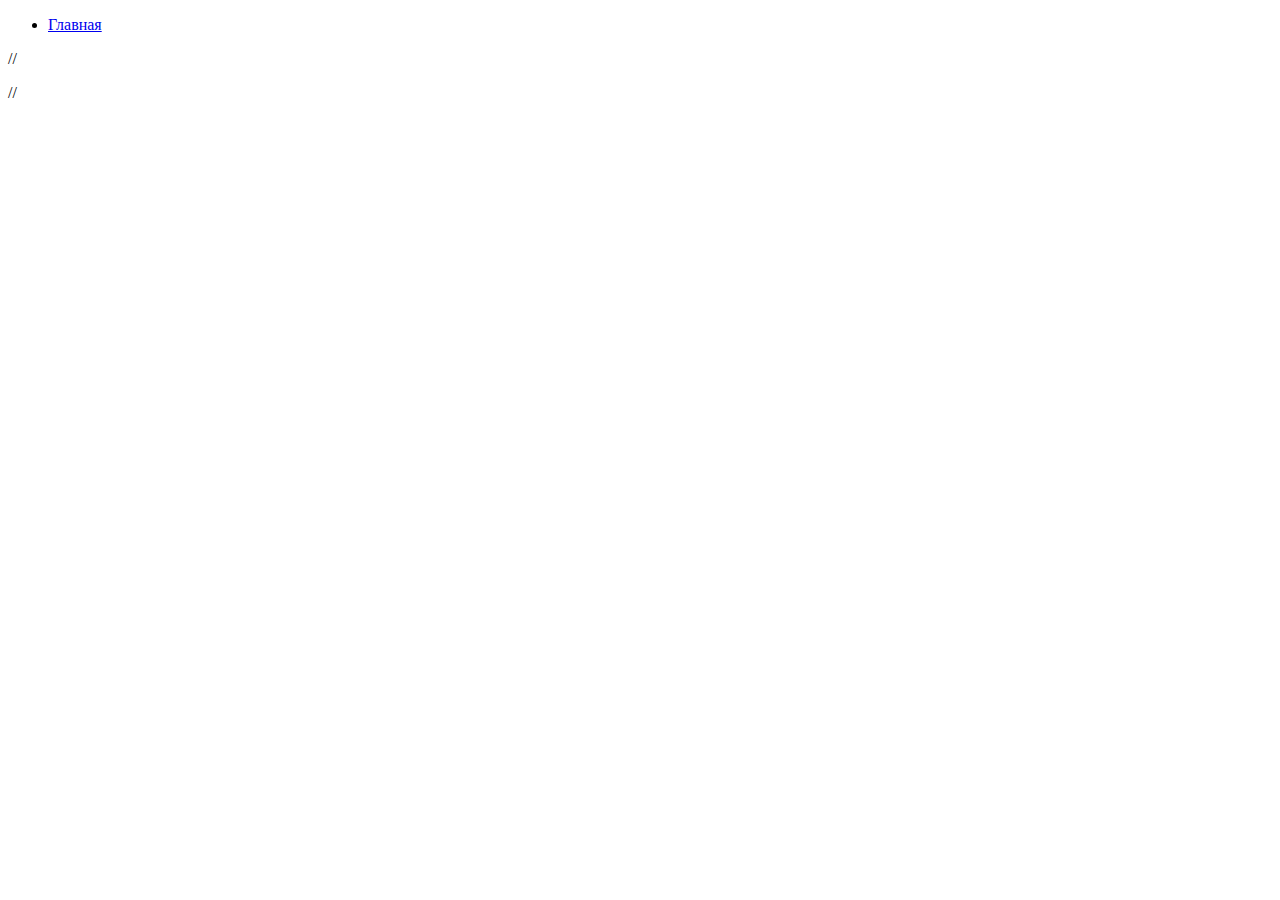
==== about.html @ c39a1c64 "1" ====
<!DOCTYPE html>
<html lang="en">
<head>
    <meta charset="UTF-8">
    <title>Обо мне</title>
</head>
<body>

<header>
    <nav>
        <ul class="nav">
            <li><a href="./lab2.html">Главная</a></li>
        </ul>
    </nav>
    </header>
    <main>
        <p>//</p>
    </main>
    <footer> //</footer>
</body>

</html>
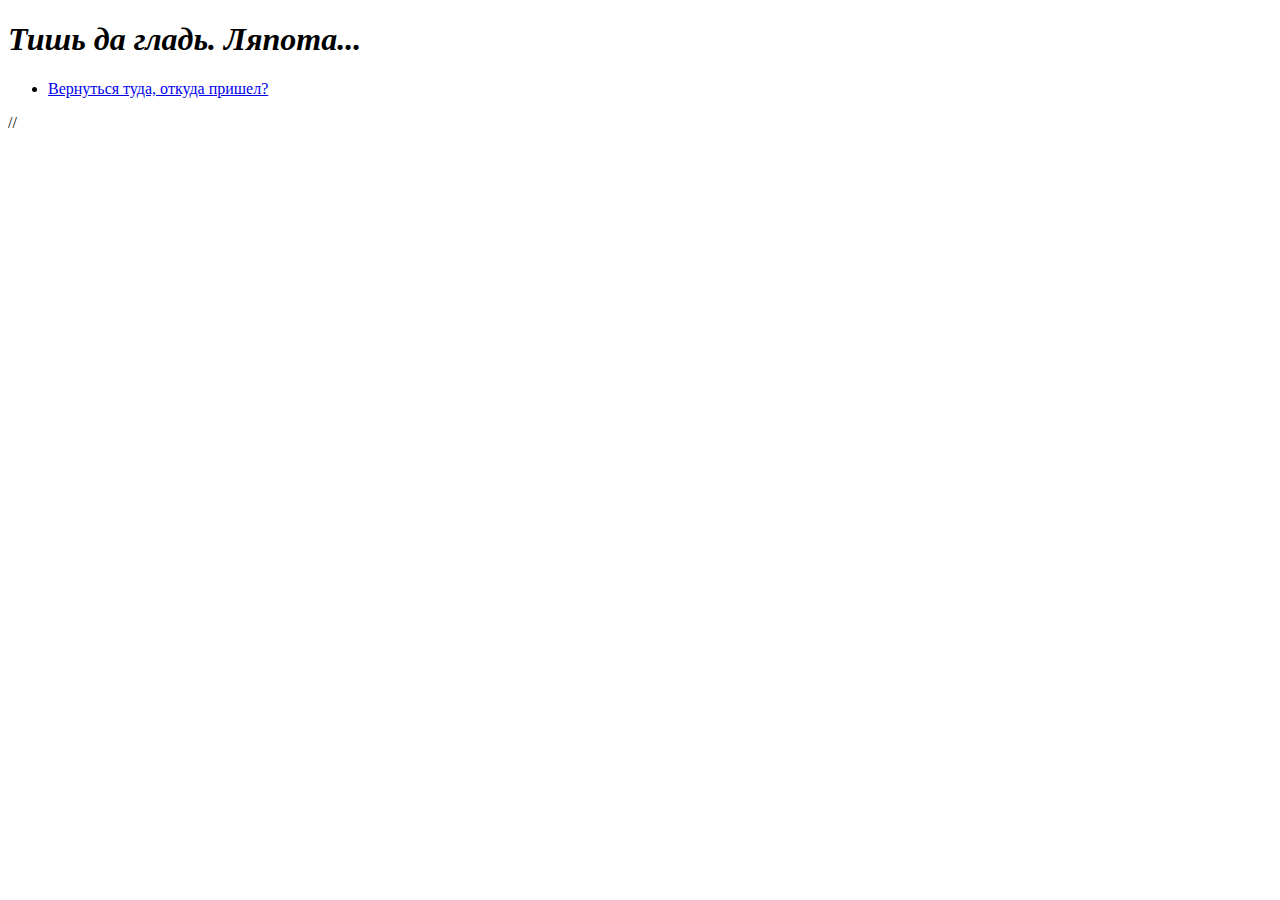
==== commit 16c203ce: "1" ====
--- a/about.html
+++ b/about.html
@@ -2,21 +2,37 @@
 <html lang="en">
 <head>
     <meta charset="UTF-8">
-    <title>Обо мне</title>
+    <title>Информации обо мне здесь нет</title>
 </head>
+
 <body>
+ <header>
+    <p>
+       <em>
+    <font face="Verdana"><h1>Тишь да гладь. Ляпота...</h1></font>
+</em> 
+    </p>
+ </header>
 
-<header>
-    <nav>
-        <ul class="nav">
-            <li><a href="./lab2.html">Главная</a></li>
-        </ul>
-    </nav>
-    </header>
     <main>
-        <p>//</p>
+        <nav>
+            <ul class="nav">
+    
+                <li><a href="./lab2.html">Вернуться туда, откуда пришел?</a></li>
+    
+            </ul>
+    
+        </nav>
+
+        <p>
+
+        </p>
+
     </main>
-    <footer> //</footer>
+    
+    <footer> //
+
+    </footer>
 </body>
 
 </html>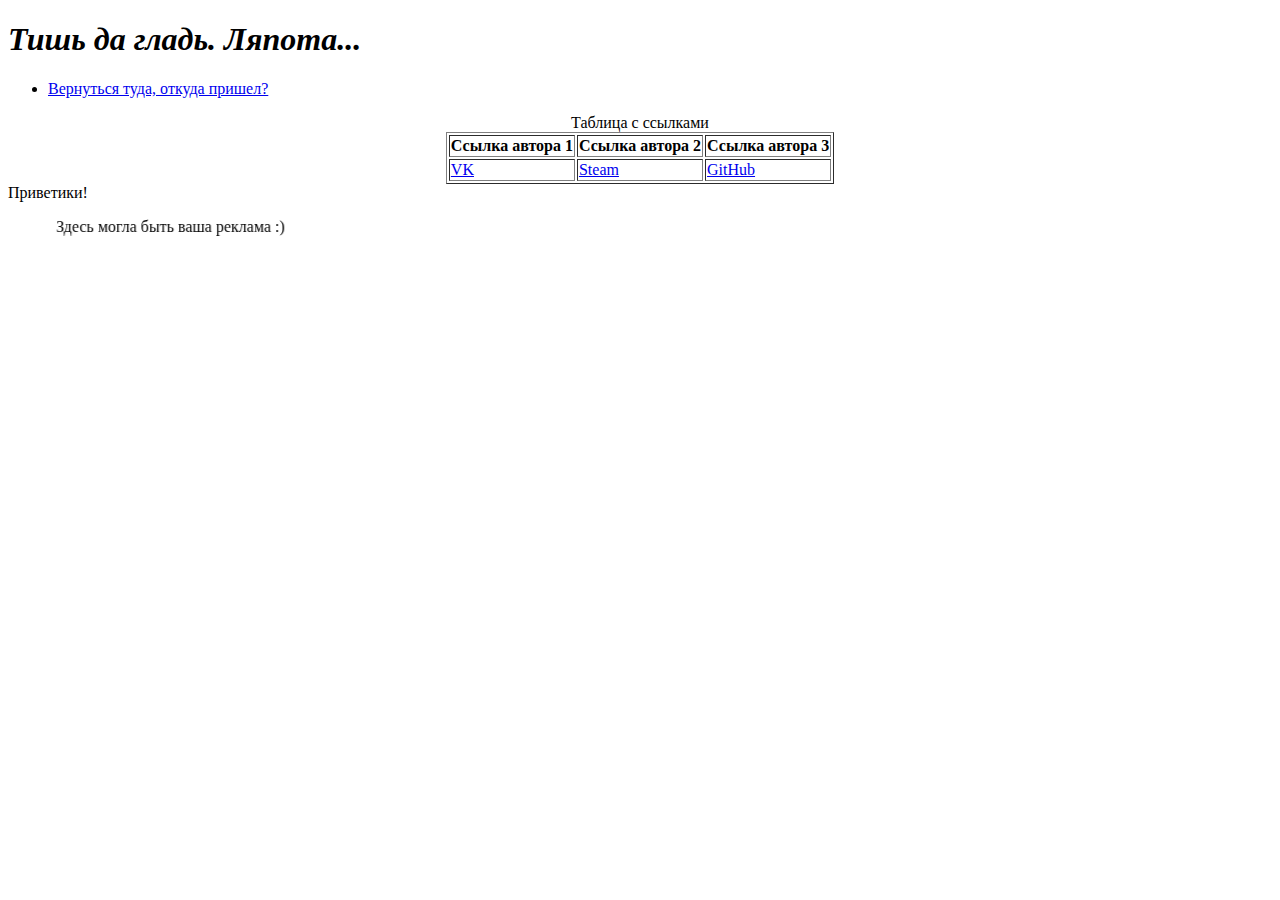
==== commit 52cbdf23: "1" ====
--- a/about.html
+++ b/about.html
@@ -17,22 +17,38 @@
     <main>
         <nav>
             <ul class="nav">
-    
                 <li><a href="./lab2.html">Вернуться туда, откуда пришел?</a></li>
-    
             </ul>
-    
         </nav>
 
-        <p>
+        <center>
+        <table border = "1">
+            <caption> Таблица с ссылками</caption>
 
-        </p>
+            <tr>
+                <th>Ссылка автора 1</th>
+                <th>Ссылка автора 2</th>
+                <th>Ссылка автора 3</th>
+            </tr>
+            <tr><td><a href="https://vk.com/darn3ll">VK</a></td>
+                <td><a href="https://steamcommunity.com/id/darrnnell/">Steam</a></td>
+                <td><a href="https://github.com/D4RN3LL">GitHub</a></td></table>
+        </center>
+    </main>
 
-    </main>
-    
-    <footer> //
 
-    </footer>
+
 </body>
 
+<footer>
+
+    <aside>
+        Приветики!
+    </aside>
+
+    <marquee behavior="alternate"direction="right">
+        <p>Здесь могла быть ваша реклама :)</p>
+    </marquee>
+</footer>
+
 </html>